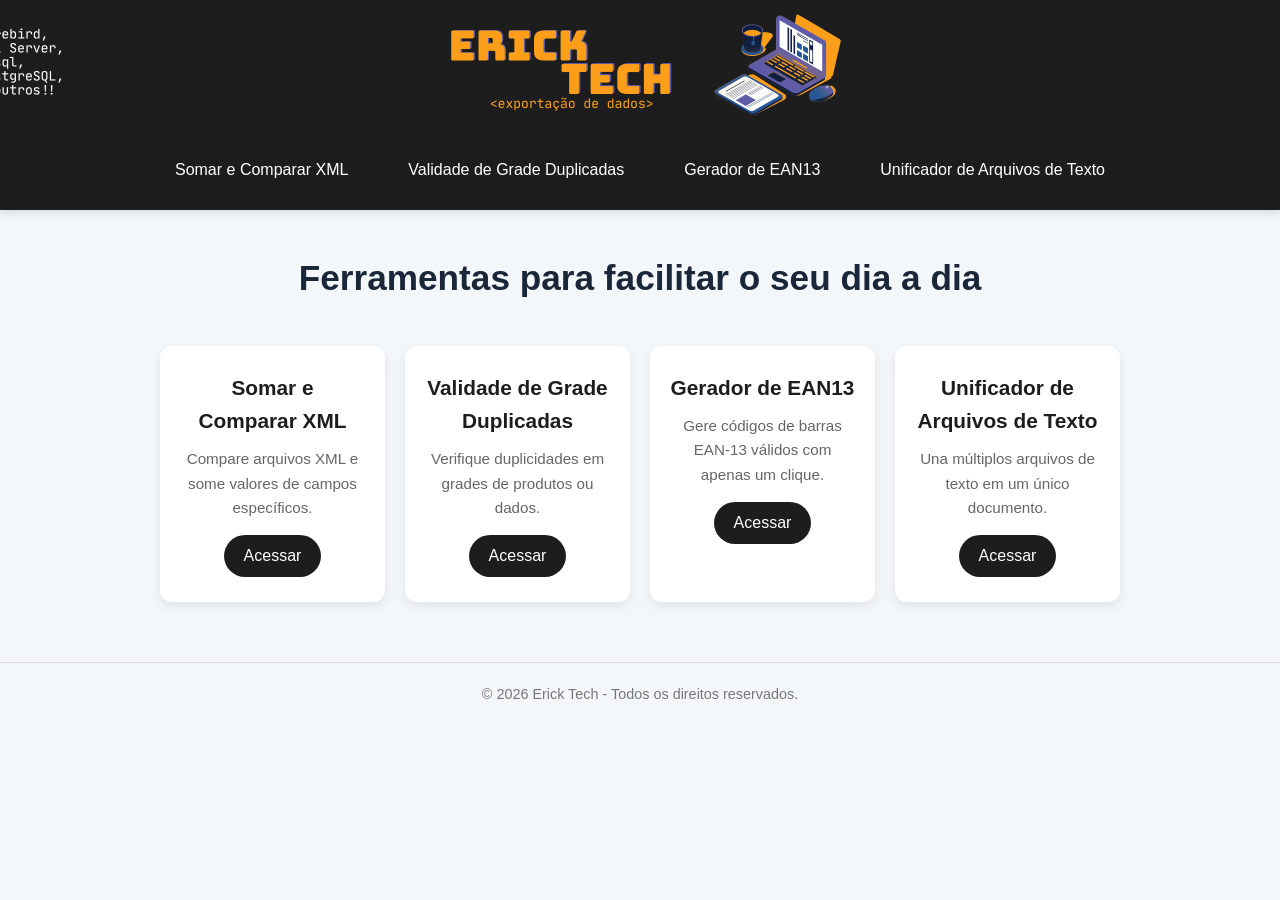
==== index.html @ dcbbee51 "first commit" ====
<!DOCTYPE html>
<html lang="pt-BR">

<head>
    <meta charset="UTF-8">
    <meta name="viewport" content="width=device-width, initial-scale=1.0">
    <title>Erick Tech - Ferramentas e Sistemas</title>
    <style>
        * {
            margin: 0;
            padding: 0;
            box-sizing: border-box;
        }

        body {
            font-family: 'Segoe UI', Tahoma, Geneva, Verdana, sans-serif;
            background-color: #f4f7f9;
            color: #333;
            line-height: 1.6;
        }

        /* Banner superior */
        .banner {
            width: 100%;
            height: 130px;
            background-image: url('img/banner.png');
            background-size: cover;
            background-position: center;
            display: flex;
            align-items: center;
            justify-content: center;
            position: relative;
        }

        .banner::after {
            content: '';
            position: absolute;
            top: 0;
            left: 0;
            width: 0%;
            height: 0%;
            background-color: rgba(0, 0, 0, 0.5);
        }

        .banner h1 {
            color: white;
            font-size: 3rem;
            text-shadow: 3px 3px 8px rgba(0, 0, 0, 0.6);
            z-index: 1;
            text-align: center;
            padding: 0 20px;
        }

        /* Menu de navegação */
        nav {
            background-color: #1d1d1d;
            padding: 15px 0;
            box-shadow: 0 4px 6px rgba(0, 0, 0, 0.1);
            position: sticky;
            top: 0;
            z-index: 100;
        }

        nav ul {
            list-style: none;
            display: flex;
            justify-content: center;
            flex-wrap: wrap;
            gap: 10px;
            padding: 0 20px;
        }

        nav ul li a {
            display: block;
            padding: 12px 25px;
            color: white;
            text-decoration: none;
            font-weight: 500;
            border-radius: 30px;
            transition: background-color 0.3s, transform 0.2s;
            font-size: 1rem;
        }

        nav ul li a:hover {
            background-color: #46a24a;
            transform: translateY(-2px);
        }

        /* Conteúdo principal */
        .container {
            max-width: 1000px;
            margin: 40px auto;
            padding: 0 20px;
        }

        .welcome-message {
            text-align: center;
            margin-bottom: 40px;
        }

        .welcome-message h2 {
            font-size: 2.2rem;
            color: #1a2639;
            margin-bottom: 20px;
        }

        .welcome-message p {
            font-size: 1.1rem;
            color: #555;
            max-width: 700px;
            margin: 0 auto;
        }

        .cards {
            display: grid;
            grid-template-columns: repeat(auto-fit, minmax(220px, 1fr));
            gap: 20px;
            margin-top: 30px;
        }

        .card {
            background-color: white;
            border-radius: 12px;
            padding: 25px 20px;
            text-align: center;
            box-shadow: 0 4px 12px rgba(0, 0, 0, 0.08);
            transition: transform 0.3s, box-shadow 0.3s;
        }

        .card:hover {
            transform: translateY(-5px);
            box-shadow: 0 8px 20px rgba(0, 0, 0, 0.12);
        }

        .card h3 {
            color: #1d1d1d;
            margin-bottom: 10px;
            font-size: 1.3rem;
        }

        .card p {
            color: #666;
            font-size: 0.95rem;
            margin-bottom: 15px;
        }

        .card a {
            display: inline-block;
            padding: 8px 20px;
            background-color: #1d1d1d;
            color: white;
            text-decoration: none;
            border-radius: 25px;
            transition: background-color 0.3s;
            font-weight: 500;
        }

        .card a:hover {
            background-color: #ff6b6b;
        }

        footer {
            text-align: center;
            padding: 20px;
            color: #777;
            font-size: 0.9rem;
            border-top: 1px solid #ddd;
            margin-top: 60px;
        }
    </style>
</head>

<body>

    <!-- Banner superior com imagem 1600x400 -->
    <header class="banner">
        <h1></h1>
    </header>

    <!-- Menu principal -->
    <nav>
        <ul>
            <li><a href="somar-comparar-xml/">Somar e Comparar XML</a></li>
            <li><a href="validade-grade-duplicadas/">Validade de Grade Duplicadas</a></li>
            <li><a href="gerador-ean13/">Gerador de EAN13</a></li>
            <li><a href="unificador-arquivos-texto/">Unificador de Arquivos de Texto</a></li>
        </ul>
    </nav>

    <!-- Conteúdo da página inicial -->
    <main class="container">
        <div class="welcome-message">
            <h2>Ferramentas para facilitar o seu dia a dia</h2>
        </div>

        <div class="cards">
            <div class="card">
                <h3>Somar e Comparar XML</h3>
                <p>Compare arquivos XML e some valores de campos específicos.</p>
                <a href="somar-comparar-xml/">Acessar</a>
            </div>
            <div class="card">
                <h3>Validade de Grade Duplicadas</h3>
                <p>Verifique duplicidades em grades de produtos ou dados.</p>
                <a href="validade-grade-duplicadas/">Acessar</a>
            </div>
            <div class="card">
                <h3>Gerador de EAN13</h3>
                <p>Gere códigos de barras EAN-13 válidos com apenas um clique.</p>
                <a href="gerador-ean13/">Acessar</a>
            </div>
            <div class="card">
                <h3>Unificador de Arquivos de Texto</h3>
                <p>Una múltiplos arquivos de texto em um único documento.</p>
                <a href="unificador-arquivos-texto/">Acessar</a>
            </div>
        </div>
    </main>

    <footer>
        &copy; 2026 Erick Tech - Todos os direitos reservados.
    </footer>

</body>

</html>
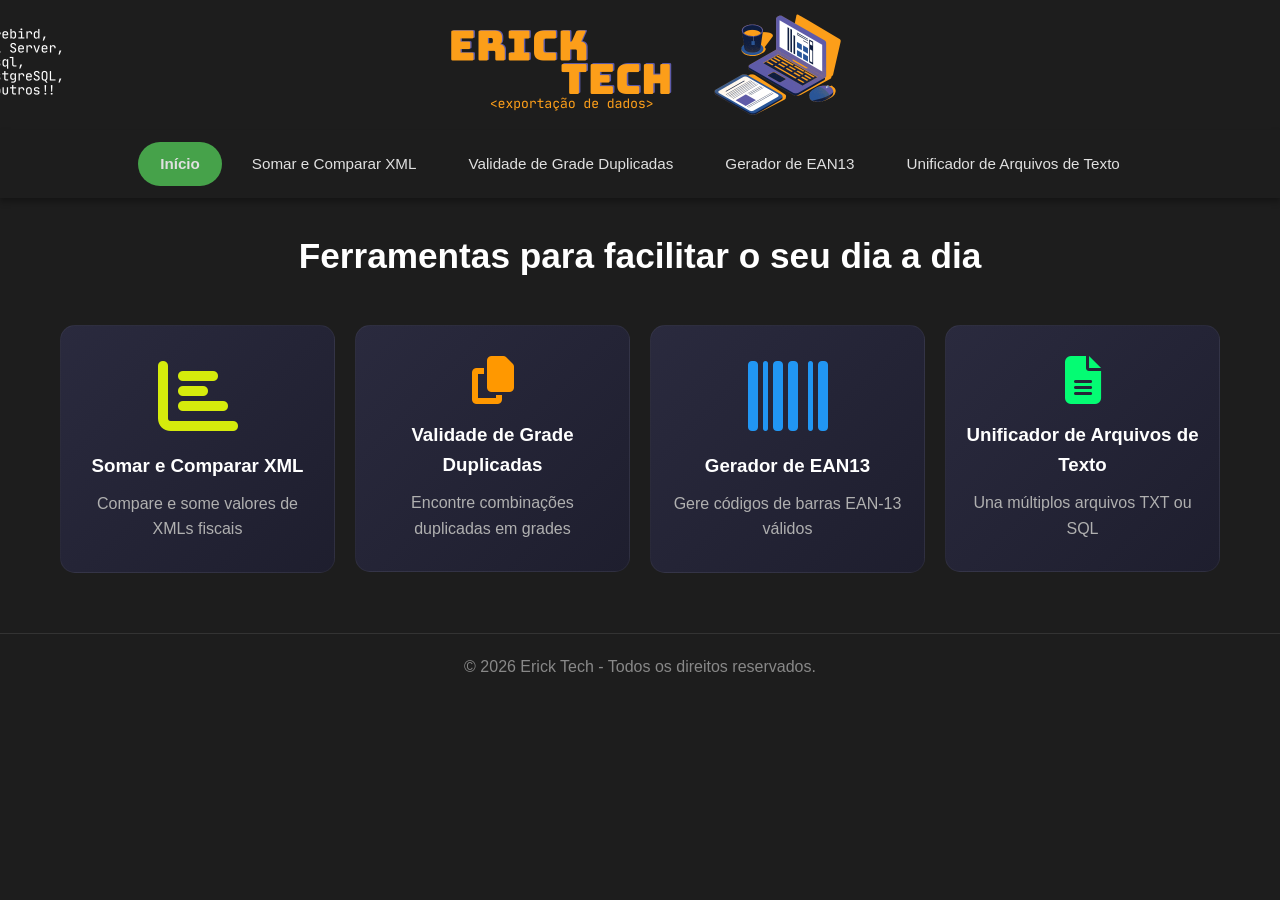
==== commit ffdad89c: "Update index.html" ====
--- a/index.html
+++ b/index.html
@@ -5,94 +5,10 @@
     <meta charset="UTF-8">
     <meta name="viewport" content="width=device-width, initial-scale=1.0">
     <title>Erick Tech - Ferramentas e Sistemas</title>
+    <link rel="stylesheet" href="style/style.css">
+    <link rel="stylesheet" href="https://cdnjs.cloudflare.com/ajax/libs/font-awesome/6.4.0/css/all.min.css">
     <style>
-        * {
-            margin: 0;
-            padding: 0;
-            box-sizing: border-box;
-        }
-
-        body {
-            font-family: 'Segoe UI', Tahoma, Geneva, Verdana, sans-serif;
-            background-color: #f4f7f9;
-            color: #333;
-            line-height: 1.6;
-        }
-
-        /* Banner superior */
-        .banner {
-            width: 100%;
-            height: 130px;
-            background-image: url('img/banner.png');
-            background-size: cover;
-            background-position: center;
-            display: flex;
-            align-items: center;
-            justify-content: center;
-            position: relative;
-        }
-
-        .banner::after {
-            content: '';
-            position: absolute;
-            top: 0;
-            left: 0;
-            width: 0%;
-            height: 0%;
-            background-color: rgba(0, 0, 0, 0.5);
-        }
-
-        .banner h1 {
-            color: white;
-            font-size: 3rem;
-            text-shadow: 3px 3px 8px rgba(0, 0, 0, 0.6);
-            z-index: 1;
-            text-align: center;
-            padding: 0 20px;
-        }
-
-        /* Menu de navegação */
-        nav {
-            background-color: #1d1d1d;
-            padding: 15px 0;
-            box-shadow: 0 4px 6px rgba(0, 0, 0, 0.1);
-            position: sticky;
-            top: 0;
-            z-index: 100;
-        }
-
-        nav ul {
-            list-style: none;
-            display: flex;
-            justify-content: center;
-            flex-wrap: wrap;
-            gap: 10px;
-            padding: 0 20px;
-        }
-
-        nav ul li a {
-            display: block;
-            padding: 12px 25px;
-            color: white;
-            text-decoration: none;
-            font-weight: 500;
-            border-radius: 30px;
-            transition: background-color 0.3s, transform 0.2s;
-            font-size: 1rem;
-        }
-
-        nav ul li a:hover {
-            background-color: #46a24a;
-            transform: translateY(-2px);
-        }
-
-        /* Conteúdo principal */
-        .container {
-            max-width: 1000px;
-            margin: 40px auto;
-            padding: 0 20px;
-        }
-
+        /* Estilos exclusivos da página inicial */
         .welcome-message {
             text-align: center;
             margin-bottom: 40px;
@@ -100,127 +16,96 @@
 
         .welcome-message h2 {
             font-size: 2.2rem;
-            color: #1a2639;
+            color: #ffffff;
             margin-bottom: 20px;
         }
 
-        .welcome-message p {
-            font-size: 1.1rem;
-            color: #555;
-            max-width: 700px;
-            margin: 0 auto;
-        }
-
-        .cards {
+        .cards-grid {
             display: grid;
             grid-template-columns: repeat(auto-fit, minmax(220px, 1fr));
             gap: 20px;
             margin-top: 30px;
         }
 
-        .card {
-            background-color: white;
-            border-radius: 12px;
-            padding: 25px 20px;
-            text-align: center;
-            box-shadow: 0 4px 12px rgba(0, 0, 0, 0.08);
-            transition: transform 0.3s, box-shadow 0.3s;
+        .card-link {
+            text-decoration: none;
+            color: inherit;
+            display: block;
         }
 
-        .card:hover {
-            transform: translateY(-5px);
-            box-shadow: 0 8px 20px rgba(0, 0, 0, 0.12);
+        .card-link .card {
+            text-align: center;
+            padding: 30px 20px;
         }
 
-        .card h3 {
-            color: #1d1d1d;
-            margin-bottom: 10px;
-            font-size: 1.3rem;
+        .card-link .card h3 {
+            color: #fff;
+            margin: 15px 0 10px;
         }
 
-        .card p {
-            color: #666;
-            font-size: 0.95rem;
-            margin-bottom: 15px;
+        .card-link .card p {
+            color: #b0b0b0;
         }
 
-        .card a {
-            display: inline-block;
-            padding: 8px 20px;
-            background-color: #1d1d1d;
-            color: white;
-            text-decoration: none;
-            border-radius: 25px;
-            transition: background-color 0.3s;
-            font-weight: 500;
-        }
-
-        .card a:hover {
-            background-color: #ff6b6b;
-        }
-
-        footer {
-            text-align: center;
-            padding: 20px;
-            color: #777;
-            font-size: 0.9rem;
-            border-top: 1px solid #ddd;
-            margin-top: 60px;
+        .card-link:hover .card {
+            border-color: #46a24a;
         }
     </style>
 </head>
 
 <body>
-
-    <!-- Banner superior com imagem 1600x400 -->
     <header class="banner">
         <h1></h1>
     </header>
-
-    <!-- Menu principal -->
     <nav>
         <ul>
-            <li><a href="somar-comparar-xml/">Somar e Comparar XML</a></li>
+            <li><a href="/" class="active">Início</a></li>
+            <li><a href="somar-comparar-xml/index.html">Somar e Comparar XML</a></li>
             <li><a href="validade-grade-duplicadas/">Validade de Grade Duplicadas</a></li>
             <li><a href="gerador-ean13/">Gerador de EAN13</a></li>
             <li><a href="unificador-arquivos-texto/">Unificador de Arquivos de Texto</a></li>
         </ul>
     </nav>
 
-    <!-- Conteúdo da página inicial -->
     <main class="container">
         <div class="welcome-message">
             <h2>Ferramentas para facilitar o seu dia a dia</h2>
         </div>
-
-        <div class="cards">
-            <div class="card">
-                <h3>Somar e Comparar XML</h3>
-                <p>Compare arquivos XML e some valores de campos específicos.</p>
-                <a href="somar-comparar-xml/">Acessar</a>
-            </div>
-            <div class="card">
-                <h3>Validade de Grade Duplicadas</h3>
-                <p>Verifique duplicidades em grades de produtos ou dados.</p>
-                <a href="validade-grade-duplicadas/">Acessar</a>
-            </div>
-            <div class="card">
-                <h3>Gerador de EAN13</h3>
-                <p>Gere códigos de barras EAN-13 válidos com apenas um clique.</p>
-                <a href="gerador-ean13/">Acessar</a>
-            </div>
-            <div class="card">
-                <h3>Unificador de Arquivos de Texto</h3>
-                <p>Una múltiplos arquivos de texto em um único documento.</p>
-                <a href="unificador-arquivos-texto/">Acessar</a>
-            </div>
+        <div class="cards-grid">
+            <a href="somar-comparar-xml/" class="card-link">
+                <div class="card">
+                    <i class="fa-solid fa-chart-bar fa-5x" style="color:#d5eb0c;"></i>
+                    <h3>Somar e Comparar XML</h3>
+                    <p>Compare e some valores de XMLs fiscais</p>
+                </div>
+            </a>
+            <a href="validade-grade-duplicadas/" class="card-link">
+                <div class="card">
+                    <i class="fas fa-copy fa-3x" style="color:#FF9800;"></i>
+                    <h3>Validade de Grade Duplicadas</h3>
+                    <p>Encontre combinações duplicadas em grades</p>
+                </div>
+            </a>
+            <a href="gerador-ean13/" class="card-link">
+                <div class="card">
+                    <i class="fas fa-barcode fa-5x" style="color:#2196F3;"></i>
+                    <h3>Gerador de EAN13</h3>
+                    <p>Gere códigos de barras EAN-13 válidos</p>
+                </div>
+            </a>
+            <a href="unificador-arquivos-texto/" class="card-link">
+                <div class="card">
+                    <i class="fas fa-file-text fa-3x" style="color:#04fc73;"></i>
+                    <h3>Unificador de Arquivos de Texto</h3>
+                    <p>Una múltiplos arquivos TXT ou SQL</p>
+                </div>
+            </a>
         </div>
     </main>
 
     <footer>
         &copy; 2026 Erick Tech - Todos os direitos reservados.
     </footer>
-
 </body>
 
-</html>+</html>
--- a/style/style.css
+++ b/style/style.css
@@ -0,0 +1,304 @@
+/* ==================== RESET E BASE ==================== */
+* {
+    margin: 0;
+    padding: 0;
+    box-sizing: border-box;
+}
+
+body {
+    font-family: 'Segoe UI', Tahoma, Geneva, Verdana, sans-serif;
+    background: linear-gradient(135deg, #1d1d1d 0%, #1d1d1d 100%);
+    color: #e0e0e0;
+    line-height: 1.6;
+    min-height: 100vh;
+}
+
+/* ==================== BANNER ==================== */
+.banner {
+    width: 100%;
+    height: 130px;
+    background-image: url('../img/banner.png');
+    background-size: cover;
+    background-position: center;
+    display: flex;
+    align-items: center;
+    justify-content: center;
+    position: relative;
+}
+
+.banner h1 {
+    color: white;
+    font-size: 3rem;
+    text-shadow: 3px 3px 8px rgba(0, 0, 0, 0.6);
+    z-index: 1;
+    text-align: center;
+    padding: 0 20px;
+}
+
+/* ==================== NAVEGAÇÃO ==================== */
+nav {
+    background-color: #1d1d1d;
+    padding: 12px 0;
+    box-shadow: 0 4px 6px rgba(0, 0, 0, 0.3);
+    position: sticky;
+    top: 0;
+    z-index: 100;
+}
+
+nav ul {
+    list-style: none;
+    display: flex;
+    justify-content: center;
+    flex-wrap: wrap;
+    gap: 8px;
+    padding: 0 20px;
+}
+
+nav ul li a {
+    display: block;
+    padding: 10px 22px;
+    color: #e0e0e0;
+    text-decoration: none;
+    font-weight: 500;
+    border-radius: 25px;
+    transition: background-color 0.3s, transform 0.2s;
+    font-size: 0.95rem;
+}
+
+nav ul li a:hover {
+    background-color: #46a24a;
+    transform: translateY(-2px);
+}
+
+nav ul li a.active {
+    background-color: #46a24a;
+    font-weight: bold;
+}
+
+/* ==================== CONTAINER PRINCIPAL ==================== */
+.container {
+    max-width: 1200px;
+    margin: 30px auto;
+    padding: 0 20px;
+}
+
+/* ==================== CARDS ==================== */
+.card {
+    background: linear-gradient(135deg, #2a2a3e 0%, #1e1e2e 100%);
+    border-radius: 15px;
+    padding: 25px;
+    border: 1px solid rgba(255, 255, 255, 0.05);
+    transition: transform 0.3s ease, box-shadow 0.3s ease;
+}
+
+.card:hover {
+    transform: translateY(-5px);
+    box-shadow: 0 10px 30px rgba(0, 0, 0, 0.4);
+}
+
+.card-icon {
+    width: 60px;
+    height: 60px;
+    border-radius: 12px;
+    display: flex;
+    align-items: center;
+    justify-content: center;
+    font-size: 1.8rem;
+    background: rgba(76, 175, 80, 0.2);
+    color: #4CAF50;
+}
+
+.card-content h3 {
+    font-size: 1rem;
+    color: #aaaaaa;
+    text-transform: uppercase;
+    letter-spacing: 0.5px;
+    margin-bottom: 8px;
+}
+
+.card-value {
+    font-size: 1.8rem;
+    font-weight: 700;
+    color: #4CAF50;
+}
+
+.card-subtitle {
+    color: #888;
+    font-size: 0.9rem;
+}
+
+/* ==================== BOTÕES ==================== */
+.btn {
+    display: inline-block;
+    background: linear-gradient(to right, #1a75bc, #1a2a6c);
+    color: white;
+    border: none;
+    padding: 12px 28px;
+    font-size: 1rem;
+    font-weight: 600;
+    border-radius: 50px;
+    cursor: pointer;
+    transition: all 0.3s ease;
+    text-align: center;
+    box-shadow: 0 4px 15px rgba(26, 42, 108, 0.3);
+}
+
+.btn:hover {
+    transform: translateY(-3px);
+    box-shadow: 0 6px 20px rgba(26, 42, 108, 0.4);
+    background: linear-gradient(to right, #1a2a6c, #1a75bc);
+}
+
+.btn-action {
+    padding: 12px 25px;
+    border: none;
+    border-radius: 8px;
+    font-weight: 600;
+    cursor: pointer;
+    transition: all 0.3s ease;
+    display: inline-flex;
+    align-items: center;
+    gap: 8px;
+}
+
+.btn-primary {
+    background: #4CAF50;
+    color: white;
+}
+
+.btn-primary:hover {
+    background: #45a049;
+}
+
+.btn-secondary {
+    background: rgba(76, 175, 80, 0.15);
+    color: #4CAF50;
+    border: 1px solid #4CAF50;
+    padding: 10px 20px;
+    border-radius: 8px;
+}
+
+.btn-secondary:hover {
+    background: #4CAF50;
+    color: white;
+}
+
+/* ==================== TABELAS ==================== */
+.data-table {
+    width: 100%;
+    border-collapse: separate;
+    border-spacing: 0;
+    border-radius: 10px;
+    overflow: hidden;
+    background: rgba(255, 255, 255, 0.03);
+}
+
+.data-table thead {
+    background: rgba(76, 175, 80, 0.15);
+}
+
+.data-table th {
+    padding: 14px;
+    text-align: left;
+    color: #4CAF50;
+    font-weight: 600;
+    border-bottom: 2px solid #4CAF50;
+}
+
+.data-table td {
+    padding: 12px 14px;
+    border-bottom: 1px solid rgba(255, 255, 255, 0.05);
+}
+
+.data-table tbody tr:hover {
+    background: rgba(76, 175, 80, 0.08);
+}
+
+/* ==================== UPLOAD / DROP ZONE ==================== */
+.upload-area,
+.drop-zone {
+    border: 2px dashed #4CAF50;
+    border-radius: 15px;
+    padding: 40px 20px;
+    text-align: center;
+    background: rgba(76, 175, 80, 0.05);
+    transition: all 0.3s ease;
+    cursor: pointer;
+}
+
+.upload-area:hover,
+.drop-zone:hover {
+    background: rgba(76, 175, 80, 0.1);
+    border-color: #66bb6a;
+    transform: translateY(-3px);
+}
+
+.upload-icon {
+    font-size: 3rem;
+    color: #4CAF50;
+    margin-bottom: 15px;
+}
+
+/* ==================== SECTIONS ==================== */
+.section-title {
+    display: flex;
+    justify-content: space-between;
+    align-items: center;
+    margin: 40px 0 20px;
+    padding-bottom: 10px;
+    border-bottom: 2px solid rgba(76, 175, 80, 0.3);
+    color: #ffffff;
+}
+
+/* ==================== ELEMENTOS DIVERSOS ==================== */
+.badge {
+    background: rgba(76, 175, 80, 0.2);
+    color: #4CAF50;
+    padding: 4px 12px;
+    border-radius: 20px;
+    font-size: 0.85rem;
+    font-weight: 600;
+}
+
+.status-ok {
+    background-color: rgba(76, 175, 80, 0.1) !important;
+}
+
+.status-divergente {
+    background-color: rgba(255, 152, 0, 0.1) !important;
+}
+
+.status-ausente {
+    background-color: rgba(244, 67, 54, 0.1) !important;
+}
+
+.chave {
+    font-family: 'Courier New', monospace;
+    word-break: break-all;
+    color: #bdbdbd;
+}
+
+/* ==================== FOOTER ==================== */
+footer {
+    text-align: center;
+    padding: 20px;
+    color: #888;
+    border-top: 1px solid #333;
+    margin-top: 60px;
+}
+
+/* ==================== RESPONSIVO ==================== */
+@media (max-width: 768px) {
+    .banner h1 {
+        font-size: 2rem;
+    }
+
+    nav ul {
+        gap: 5px;
+    }
+
+    nav ul li a {
+        padding: 8px 15px;
+        font-size: 0.85rem;
+    }
+}
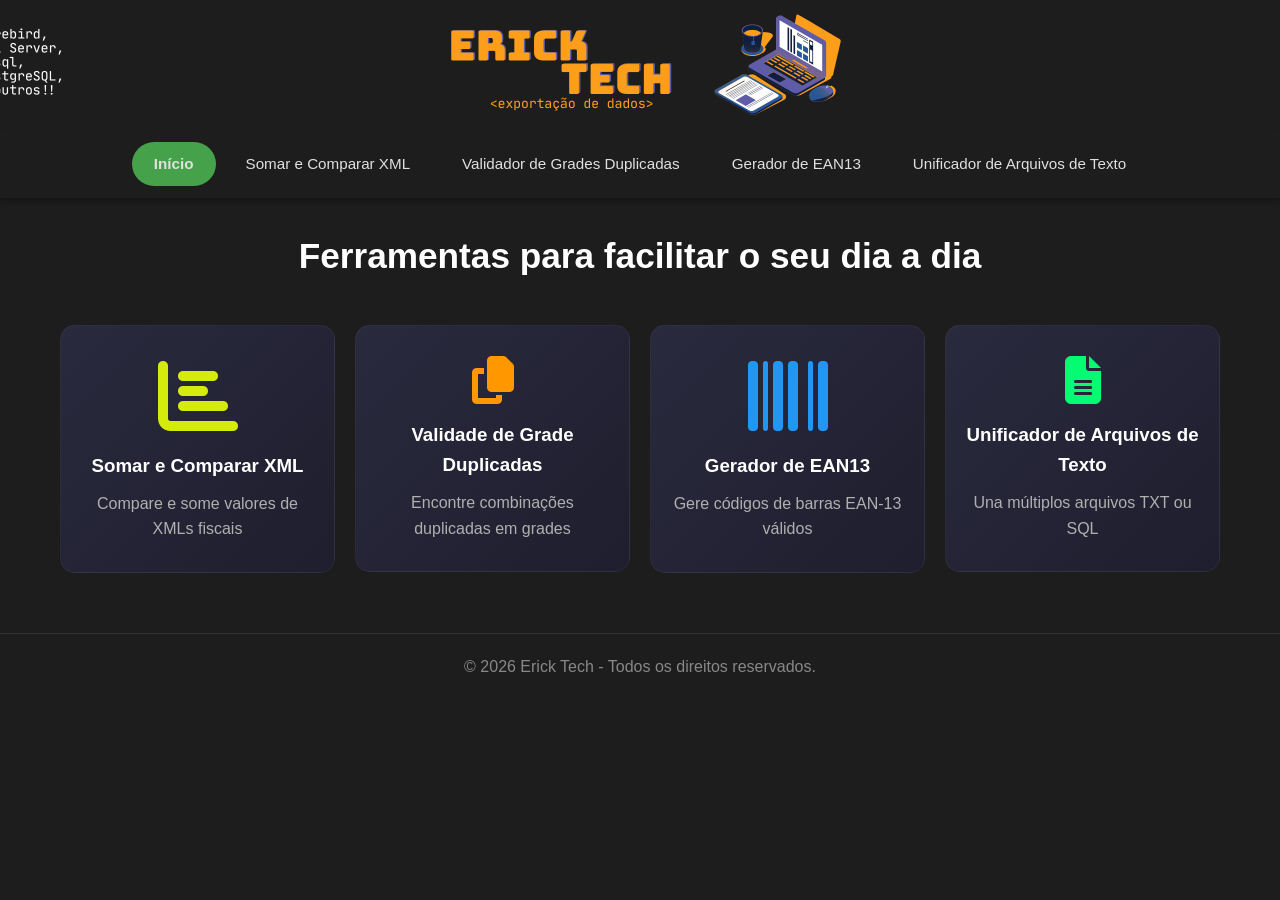
==== commit f7aa02c1: "ajuste de menu" ====
--- a/index.html
+++ b/index.html
@@ -60,8 +60,8 @@
     <nav>
         <ul>
             <li><a href="/" class="active">Início</a></li>
-            <li><a href="somar-comparar-xml/index.html">Somar e Comparar XML</a></li>
-            <li><a href="validade-grade-duplicadas/">Validade de Grade Duplicadas</a></li>
+            <li><a href="somar-comparar-xml/">Somar e Comparar XML</a></li>
+            <li><a href="validade-grade-duplicadas/">Validador de Grades Duplicadas</a></li>
             <li><a href="gerador-ean13/">Gerador de EAN13</a></li>
             <li><a href="unificador-arquivos-texto/">Unificador de Arquivos de Texto</a></li>
         </ul>
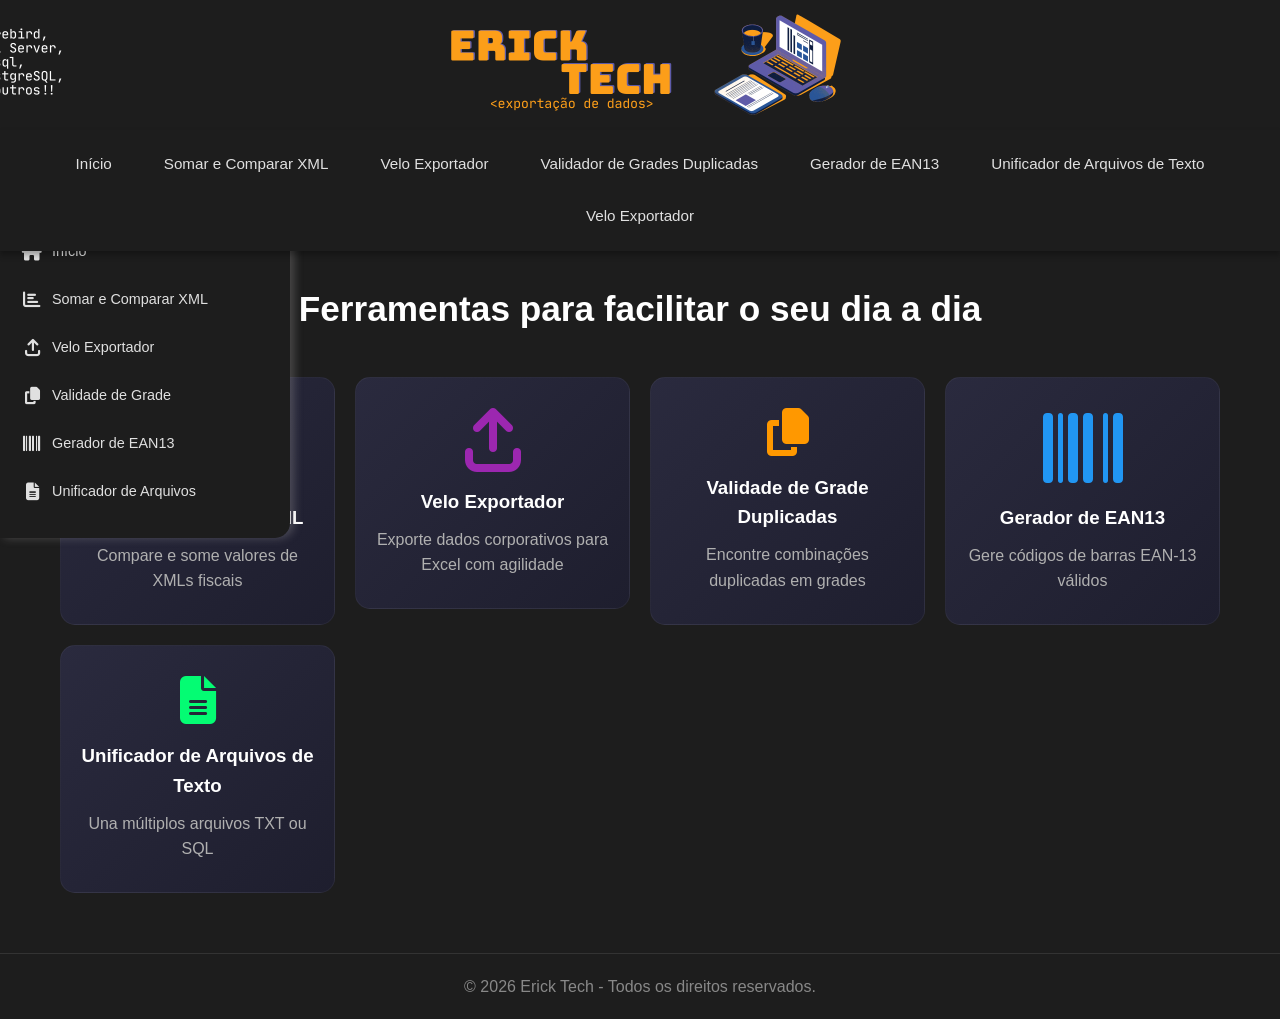
==== commit 9da0943d: "ajuste e inclusão de velo exportador" ====
--- a/index.html
+++ b/index.html
@@ -57,55 +57,20 @@
     <header class="banner">
         <h1></h1>
     </header>
-    <nav>
-        <ul>
-            <li><a href="/" class="active">Início</a></li>
-            <li><a href="somar-comparar-xml/">Somar e Comparar XML</a></li>
-            <li><a href="validade-grade-duplicadas/">Validador de Grades Duplicadas</a></li>
-            <li><a href="gerador-ean13/">Gerador de EAN13</a></li>
-            <li><a href="unificador-arquivos-texto/">Unificador de Arquivos de Texto</a></li>
-        </ul>
-    </nav>
+    <div id="menu-container"></div>
+    <div id="container-index"></div>
+    <div id="menu-lateral-container"></div>
 
-    <main class="container">
-        <div class="welcome-message">
-            <h2>Ferramentas para facilitar o seu dia a dia</h2>
-        </div>
-        <div class="cards-grid">
-            <a href="somar-comparar-xml/" class="card-link">
-                <div class="card">
-                    <i class="fa-solid fa-chart-bar fa-5x" style="color:#d5eb0c;"></i>
-                    <h3>Somar e Comparar XML</h3>
-                    <p>Compare e some valores de XMLs fiscais</p>
-                </div>
-            </a>
-            <a href="validade-grade-duplicadas/" class="card-link">
-                <div class="card">
-                    <i class="fas fa-copy fa-3x" style="color:#FF9800;"></i>
-                    <h3>Validade de Grade Duplicadas</h3>
-                    <p>Encontre combinações duplicadas em grades</p>
-                </div>
-            </a>
-            <a href="gerador-ean13/" class="card-link">
-                <div class="card">
-                    <i class="fas fa-barcode fa-5x" style="color:#2196F3;"></i>
-                    <h3>Gerador de EAN13</h3>
-                    <p>Gere códigos de barras EAN-13 válidos</p>
-                </div>
-            </a>
-            <a href="unificador-arquivos-texto/" class="card-link">
-                <div class="card">
-                    <i class="fas fa-file-text fa-3x" style="color:#04fc73;"></i>
-                    <h3>Unificador de Arquivos de Texto</h3>
-                    <p>Una múltiplos arquivos TXT ou SQL</p>
-                </div>
-            </a>
-        </div>
+    
     </main>
 
     <footer>
         &copy; 2026 Erick Tech - Todos os direitos reservados.
     </footer>
+
+    <script src="/js/menu-lateral.js"></script>
+    <script src="/js/container-index.js"></script>
+    <script src="/js/menu.js"></script>
 </body>
 
 </html>
--- a/style/style.css
+++ b/style/style.css
@@ -300,5 +300,150 @@
     nav ul li a {
         padding: 8px 15px;
         font-size: 0.85rem;
-    }
+    } 
+}
+
+/* ==================== MENU LATERAL ==================== */
+.menu-lateral {
+    position: fixed;
+    left: 0;
+    top: 210px;
+    /* distância fixa do topo (ajuste se quiser) */
+    background: #1d1d1d;
+    border-radius: 0 15px 15px 0;
+    box-shadow: 4px 0 10px rgba(182, 178, 178, 0.3);
+    z-index: 50;
+    padding: 20px 10px;
+    width: 290px;
+
+    /* Limita a altura máxima e permite que os submenus vazem para fora */
+    max-height: calc(100vh - 40px);
+    overflow: visible;
+}
+
+.menu-lateral-lista {
+    list-style: none;
+    padding: 0;
+    margin: 0;
+    display: block; /* Sobrescreve o display: flex do nav ul global e alinha itens a esquerda */
+}
+
+.menu-item {
+    margin-bottom: 5px;
+    position: relative; /* Ancora o submenu absolute */
+}
+
+.menu-link {
+    display: flex;
+    align-items: center;
+    gap: 10px;
+    color: #e0e0e0;
+    text-decoration: none;
+    padding: 10px 12px;
+    border-radius: 8px;
+    font-size: 0.9rem;
+    transition: background 0.3s, color 0.3s;
+    cursor: pointer;
+}
+
+.menu-link i {
+    font-size: 1.1rem;
+    width: 20px;
+    text-align: center;
+}
+
+.menu-link span {
+    flex: 1;
+}
+
+.menu-link:hover {
+    background: #46a24a;
+    color: white;
+}
+
+/* Ícone do submenu */
+.submenu-icon {
+    margin-left: auto;
+    font-size: 0.7rem;
+    transition: transform 0.3s;
+    display: inline-block;
+}
+
+/* ==================== SUBMENU ==================== */
+.submenu {
+    list-style: none;
+    padding: 0;
+    background: #2a2a3e; /* Cor de fundo diferenciada para destaque */
+    border: 1px solid rgba(255, 255, 255, 0.1);
+    border-radius: 8px;
+    box-shadow: 4px 4px 15px rgba(0, 0, 0, 0.5);
+    
+    /* Expande para frente (direita) do item do menu */
+    position: absolute;
+    left: 100%;
+    top: 0;
+    width: 320px; /* Tamanho fixo desejado */
+    max-height: 300px; /* Tamanho fixo com scroll */
+    overflow-y: auto;
+    
+    /* Estado inicial invisível com animação */
+    opacity: 0;
+    visibility: hidden;
+    transform: translateX(10px);
+    transition: opacity 0.3s ease, transform 0.3s ease, visibility 0.3s;
+    z-index: 100;
+}
+
+.submenu.aberto {
+    opacity: 1;
+    visibility: visible;
+    transform: translateX(0);
+}
+
+.submenu li a {
+    display: block;
+    padding: 12px 15px;
+    color: #e0e0e0;
+    text-decoration: none;
+    font-size: 0.85rem;
+    white-space: normal;
+    border-bottom: 1px solid rgba(255, 255, 255, 0.05);
+    transition: background 0.2s, color 0.2s;
+    text-align: left;
+}
+
+.submenu li:last-child a {
+    border-bottom: none;
+}
+
+.submenu li a:hover {
+    background: rgba(76, 175, 80, 0.2);
+    color: white;
+}
+
+/* Remove qualquer estilo "active" indevido no menu lateral */
+.menu-link.active,
+.menu-link.active:hover {
+    background: transparent;
+    color: #e0e0e0;
+}
+
+/* ==================== SCROLLBAR ==================== */
+::-webkit-scrollbar {
+    width: 8px;
+    height: 8px;
+}
+
+::-webkit-scrollbar-track {
+    background: rgba(255, 255, 255, 0.05);
+    border-radius: 10px;
+}
+
+::-webkit-scrollbar-thumb {
+    background: #4CAF50;
+    border-radius: 10px;
+}
+
+::-webkit-scrollbar-thumb:hover {
+    background: #45a049;
 }
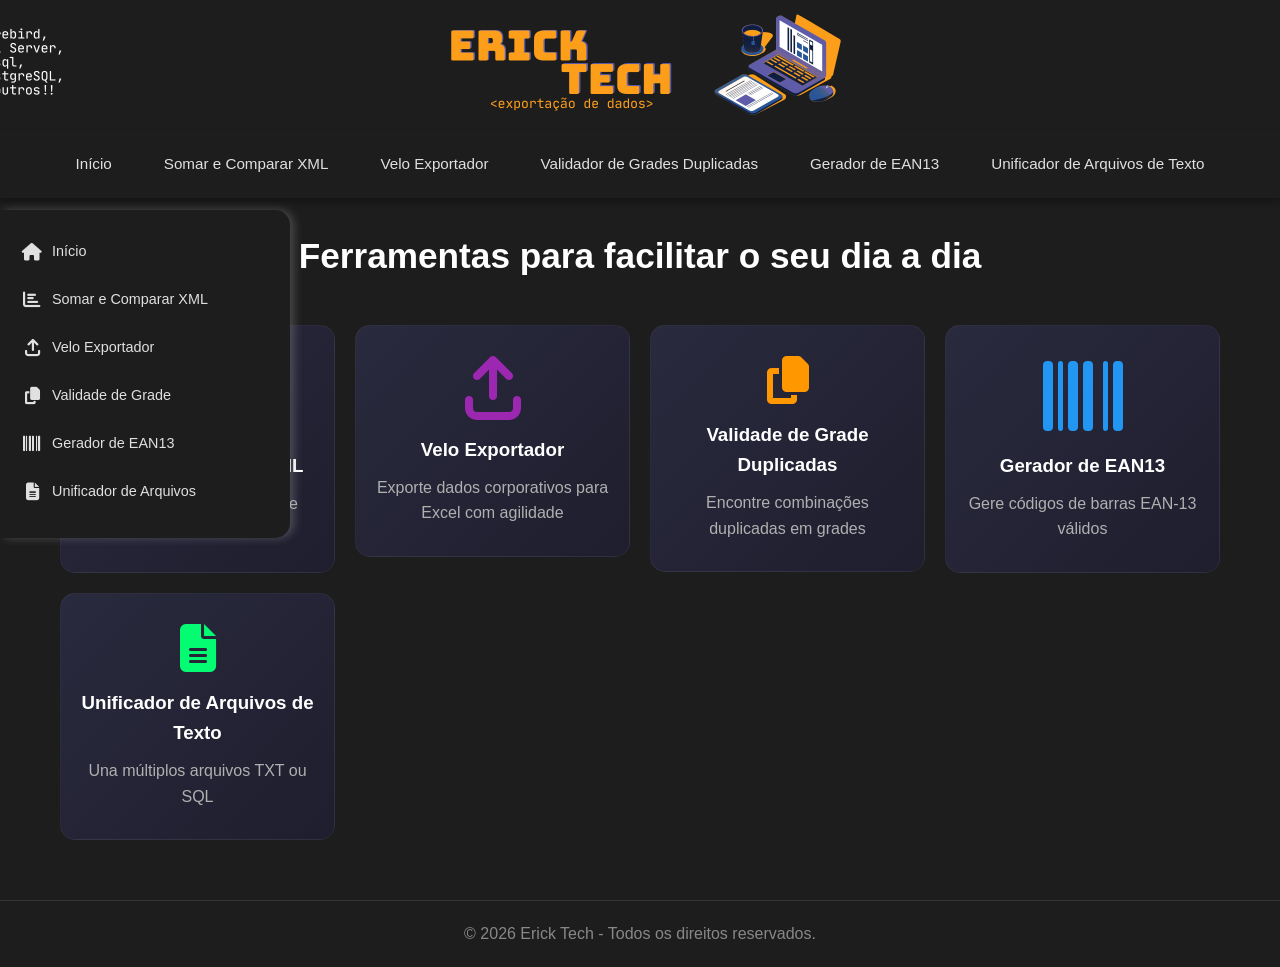
==== commit 19f66e94: "ajuste publicação github pages" ====
--- a/index.html
+++ b/index.html
@@ -68,9 +68,9 @@
         &copy; 2026 Erick Tech - Todos os direitos reservados.
     </footer>
 
-    <script src="/js/menu-lateral.js"></script>
-    <script src="/js/container-index.js"></script>
-    <script src="/js/menu.js"></script>
+    <script src="./js/menu-lateral.js"></script>
+    <script src="./js/container-index.js"></script>
+    <script src="./js/menu.js"></script>
 </body>
 
 </html>
